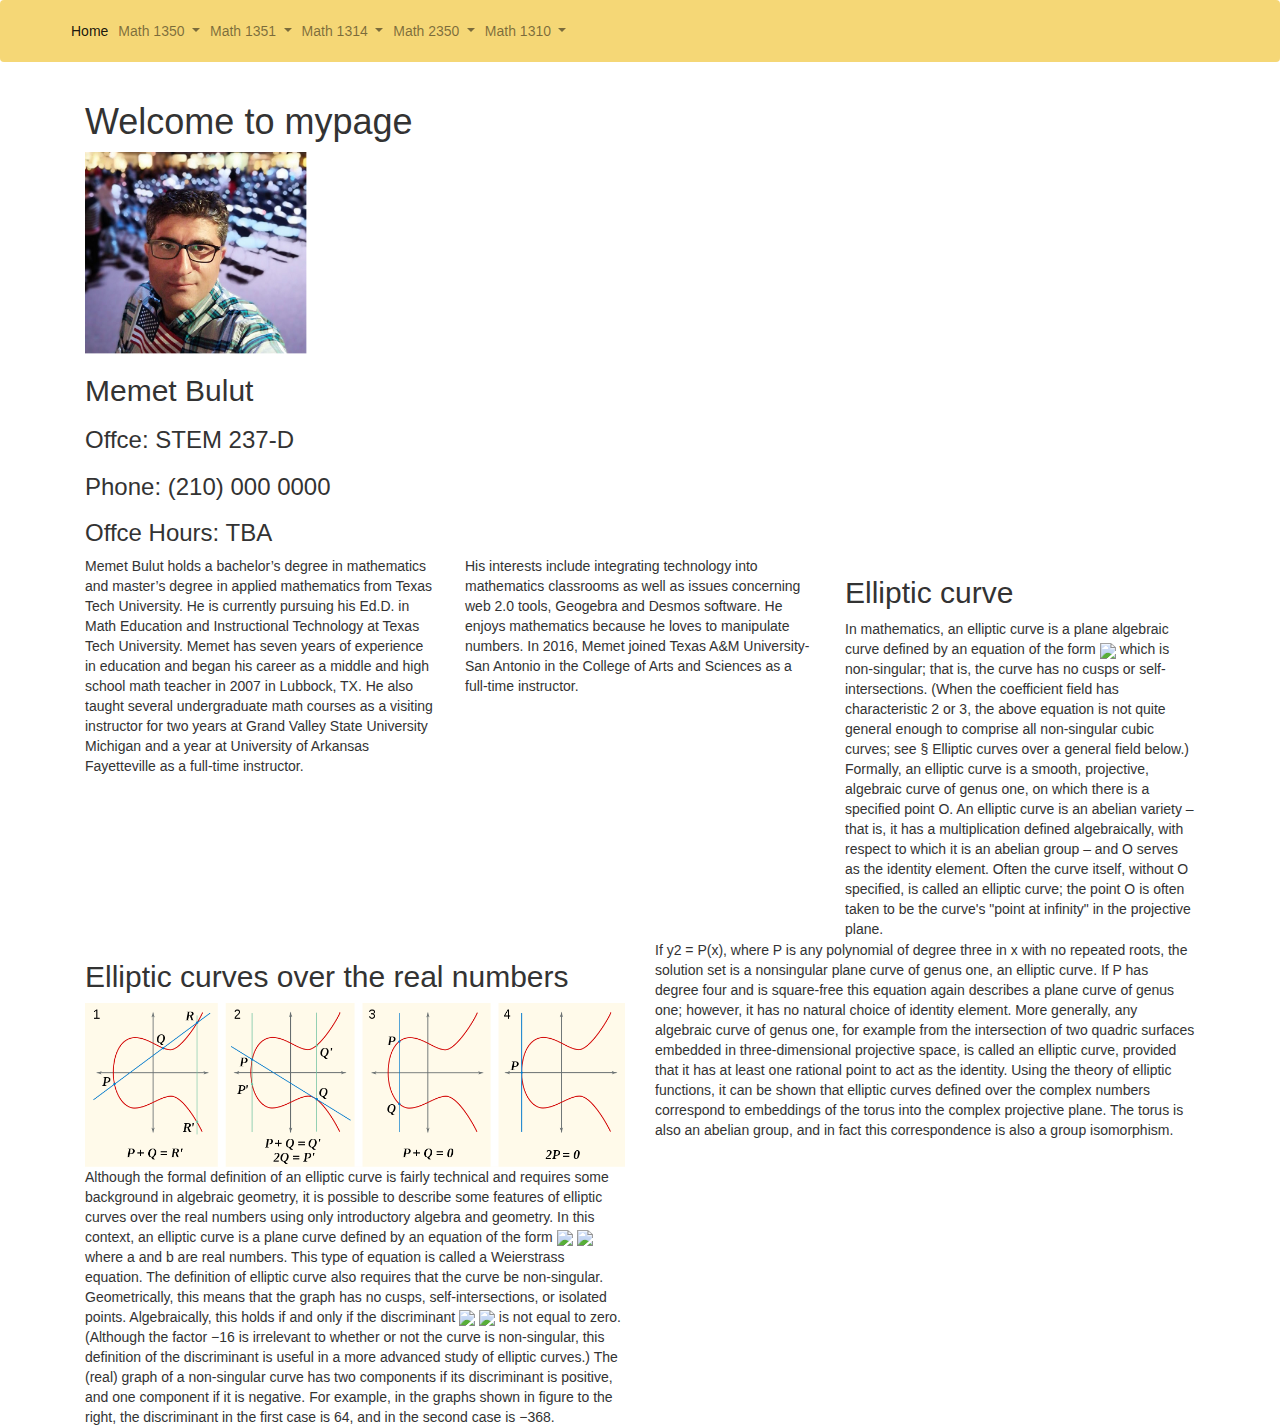
==== templates/index.html @ f92fa385 "added" ====
<html>
    <head>
        <title>Memet's WebPage</title>
        <script src="https://cdn.plot.ly/plotly-latest.min.js"></script>
        <link rel="stylesheet" href="https://stackpath.bootstrapcdn.com/bootstrap/4.4.1/css/bootstrap.min.css">
        <link rel="stylesheet" href="../static/css/stylesheet.css">

          <!-- --- This part helps dropdown part to come down----- -->
        <script src="//ajax.googleapis.com/ajax/libs/jquery/1.11.0/jquery.min.js"></script>
        <script src="//netdna.bootstrapcdn.com/bootstrap/3.1.1/js/bootstrap.min.js"></script>
        <link rel="stylesheet" type="text/css" href="//netdna.bootstrapcdn.com/bootstrap/3.1.1/css/bootstrap.min.css">  

    </head>
    <body>
        
        <nav class="navbar navbar-expand-lg navbar-light " style="background-color: #f5d776;">
            <a class="navbar-brand" href="#"></a>
            <button class="navbar-toggler" type="button" data-toggle="collapse" data-target="#navbarNavDropdown" aria-controls="navbarNavDropdown" aria-expanded="false" aria-label="Toggle navigation">
              <span class="navbar-toggler-icon"></span>
            </button>
            <div class="collapse navbar-collapse" id="navbarNavDropdown">
              <ul class="navbar-nav">
                <li class="nav-item active">
                  <a class="nav-link" href="index.html">Home <span class="sr-only">(current)</span></a>
                </li>
                <!-- <li class="nav-item">
                  <a class="nav-link" href="">Features</a>
                </li> -->
                <!-- <li class="nav-item">
                  <a class="nav-link" href="https://www.tamusa.edu/uploadfile/folders/nvdeluna/pdf/pdf-636116966121440561-10.100.150.124.pdf">CV</a>
                </li> -->
                <li class="nav-item dropdown">
                  <a class="nav-link dropdown-toggle" href="#" id="navbarDropdownMenuLink" role="button" data-toggle="dropdown" aria-haspopup="true" aria-expanded="false">
                    Math 1350
                  </a>
                  <div class="dropdown-menu" aria-labelledby="navbarDropdownMenuLink">
                    <a class="dropdown-item" href="#">Videos</a>
                    <a class="dropdown-item" href="#">Practice Questions</a>
                    <a class="dropdown-item" href="#">Solutions of P. Questions</a>
                  </div>
                </li>
                <li class="nav-item dropdown">
                    <a class="nav-link dropdown-toggle" href="#" id="navbarDropdownMenuLink" role="button" data-toggle="dropdown" aria-haspopup="true" aria-expanded="false">
                      Math 1351
                    </a>
                    <div class="dropdown-menu" aria-labelledby="navbarDropdownMenuLink">
                      <a class="dropdown-item" href="#">Videos</a>
                      <a class="dropdown-item" href="#">Practice Questions</a>
                      <a class="dropdown-item" href="#">Solutions of P. Questions</a>
                    </div>
                  </li>
                  <li class="nav-item dropdown">
                    <a class="nav-link dropdown-toggle" href="#" id="navbarDropdownMenuLink" role="button" data-toggle="dropdown" aria-haspopup="true" aria-expanded="false">
                      Math 1314
                    </a>
                    <div class="dropdown-menu" aria-labelledby="navbarDropdownMenuLink">
                      <a class="dropdown-item" href="#">Videos</a>
                      <a class="dropdown-item" href="#">Practice Questions</a>
                      <a class="dropdown-item" href="#">Solutions of P. Questions</a>
                    </div>
                  </li>
                  <li class="nav-item dropdown">
                    <a class="nav-link dropdown-toggle" href="#" id="navbarDropdownMenuLink" role="button" data-toggle="dropdown" aria-haspopup="true" aria-expanded="false">
                      Math 2350
                    </a>
                    <div class="dropdown-menu" aria-labelledby="navbarDropdownMenuLink">
                      <a class="dropdown-item" href="#">Videos</a>
                      <a class="dropdown-item" href="#">Practice Questions</a>
                      <a class="dropdown-item" href="#">Solutions of P. Questions</a>
                    </div>
                  </li>
                  <li class="nav-item dropdown">
                    <a class="nav-link dropdown-toggle" href="#" id="navbarDropdownMenuLink" role="button" data-toggle="dropdown" aria-haspopup="true" aria-expanded="false">
                      Math 1310
                    </a>
                    <div class="dropdown-menu" aria-labelledby="navbarDropdownMenuLink">
                      <a class="dropdown-item" href="#">Videos</a>
                      <a class="dropdown-item" href="#">Practice Questions</a>
                      <a class="dropdown-item" href="#">Solutions of P. Questions</a>
                    </div>
                  </li>
              </ul>
            </div>
          </nav>
        <div class="container">
            <h1>Welcome to mypage</h1>
            <img id = "benim_r" src="../img/mtb.png" />
            <h2>Memet Bulut</h2>
            <h3>Offce: STEM 237-D</h3>
            <h3>Phone: (210) 000 0000</h3>
            <h3>Offce Hours: TBA</h3>
        </div>
        <div class="container">
            <div class="row">
                <div class="col-md-4 col-sm-6">
                    Memet Bulut holds a bachelor’s degree in mathematics and master’s degree in applied mathematics from Texas Tech University. He is currently pursuing his Ed.D. in Math Education and Instructional Technology at Texas Tech University.  Memet has seven years of experience in education and began his career as a middle and high school math teacher in 2007 in Lubbock, TX. He also taught several undergraduate math courses as a visiting instructor for two years at Grand Valley State University Michigan and a year at University of Arkansas Fayetteville as a full-time instructor. 
                </div>
                <div class="col-md-4 col-sm-6">
                    His interests include integrating technology into mathematics classrooms as well as issues concerning web 2.0 tools, Geogebra and Desmos software. He enjoys mathematics because he loves to manipulate numbers. In 2016, Memet joined Texas A&M University-San Antonio in the College of Arts and Sciences as a full-time instructor.
                </div>
                <div class="col-md-4">
                    <h2>Elliptic curve</h2>
                    In mathematics, an elliptic curve is a plane algebraic curve defined by an equation of the form
                    <img src="http://latex.codecogs.com/gif.latex?{\displaystyle y^{2}=x^{3}+ax+b}" border="0"/>    
                      
                    which is non-singular; that is, the curve has no cusps or self-intersections. (When the coefficient field has characteristic 2 or 3, the above equation is not quite general enough to comprise all non-singular cubic curves; see § Elliptic curves over a general field below.)

                    Formally, an elliptic curve is a smooth, projective, algebraic curve of genus one, on which there is a specified point O. An elliptic curve is an abelian variety – that is, it has a multiplication defined algebraically, with respect to which it is an abelian group – and O serves as the identity element. Often the curve itself, without O specified, is called an elliptic curve; the point O is often taken to be the curve's "point at infinity" in the projective plane.
                </div>
            </div>
            <div class="row">
                <div class="col-md-4"></div>
                <!-- <div class="col-md-4">
                    Eyeballs integrate visualize proactive e-tailers syndicate platforms ecologies B2B innovative reinvent design leading-edge, solutions. Dot-com holistic 24/7 open-source users visualize platforms communities back-end integrate open-source integrated embedded reinvent back-end; e-tailers B2C viral?
                </div> -->
            </div>
            <div class="row">
                <div class="col-md-6">
                    <h2>Elliptic curves over the real numbers</h2>
                    <img id = "my_img" src="../img/ec.png"/>
                    Although the formal definition of an elliptic curve is fairly technical and requires some background in algebraic geometry, it is possible to describe some features of elliptic curves over the real numbers using only introductory algebra and geometry.

                        In this context, an elliptic curve is a plane curve defined by an equation of the form

                        <img src="http://latex.codecogs.com/gif.latex?{\displaystyle y^{2}=x^{3}+ax+b}}" border="0"/>
                        <img src="http://latex.codecogs.com/gif.latex?y^{2}=x^{3}+ax+b)" border="0"/> 
                        where a and b are real numbers. This type of equation is called a Weierstrass equation.

                        The definition of elliptic curve also requires that the curve be non-singular. Geometrically, this means that the graph has no cusps, self-intersections, or isolated points. Algebraically, this holds if and only if the discriminant
                        <img src="http://latex.codecogs.com/gif.latex?{\Delta =-16(4a^{3}+27b^{2})}" border="0"/>
                        <img src="http://latex.codecogs.com/gif.latex?\Delta =-16(4a^{3}+27b^{2})" border="0"/>  
                        is not equal to zero. (Although the factor −16 is irrelevant to whether or not the curve is non-singular, this definition of the discriminant is useful in a more advanced study of elliptic curves.)

                        The (real) graph of a non-singular curve has two components if its discriminant is positive, and one component if it is negative. For example, in the graphs shown in figure to the right, the discriminant in the first case is 64, and in the second case is −368.
                </div>
                <div class="col-md-6">
                    If y2 = P(x), where P is any polynomial of degree three in x with no repeated roots, the solution set is a nonsingular plane curve of genus one, an elliptic curve. If P has degree four and is square-free this equation again describes a plane curve of genus one; however, it has no natural choice of identity element. More generally, any algebraic curve of genus one, for example from the intersection of two quadric surfaces embedded in three-dimensional projective space, is called an elliptic curve, provided that it has at least one rational point to act as the identity.

Using the theory of elliptic functions, it can be shown that elliptic curves defined over the complex numbers correspond to embeddings of the torus into the complex projective plane. The torus is also an abelian group, and in fact this correspondence is also a group isomorphism.
                </div>
            </div>
        </div>
        <div id="myDiv"></div>
        <script src="../static/js/plots.js"></script>
    </body>
</html>
---- static/css/stylesheet.css ----
h1 {
    color: rgb(223, 126, 223);
}

#benim_r {
    width: 20%;
    height:auto;
}

#my_img {
    width: 100%;
    height: auto;
  }

  #kizlar {
    width: 80%;
    height: auto;
  }
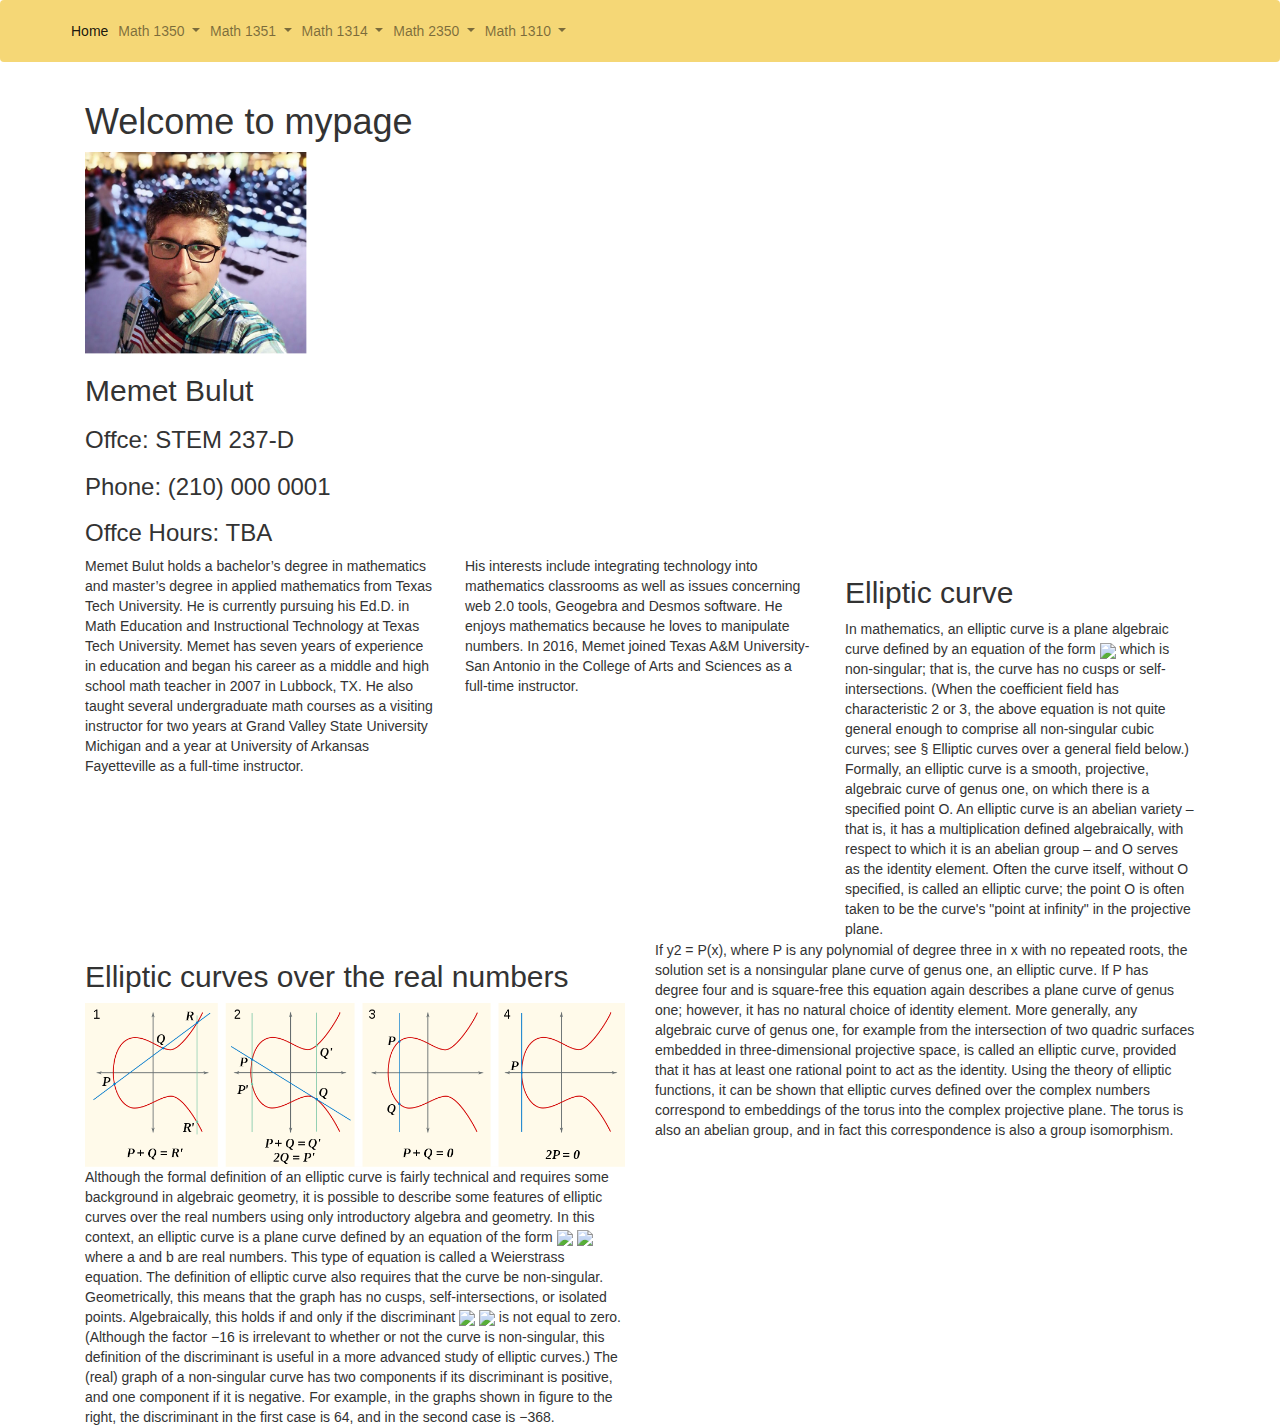
==== commit f16019dc: "index.html updated" ====
--- a/templates/index.html
+++ b/templates/index.html
@@ -87,7 +87,7 @@
             <img id = "benim_r" src="../img/mtb.png" />
             <h2>Memet Bulut</h2>
             <h3>Offce: STEM 237-D</h3>
-            <h3>Phone: (210) 000 0000</h3>
+            <h3>Phone: (210) 000 0001</h3>
             <h3>Offce Hours: TBA</h3>
         </div>
         <div class="container">
